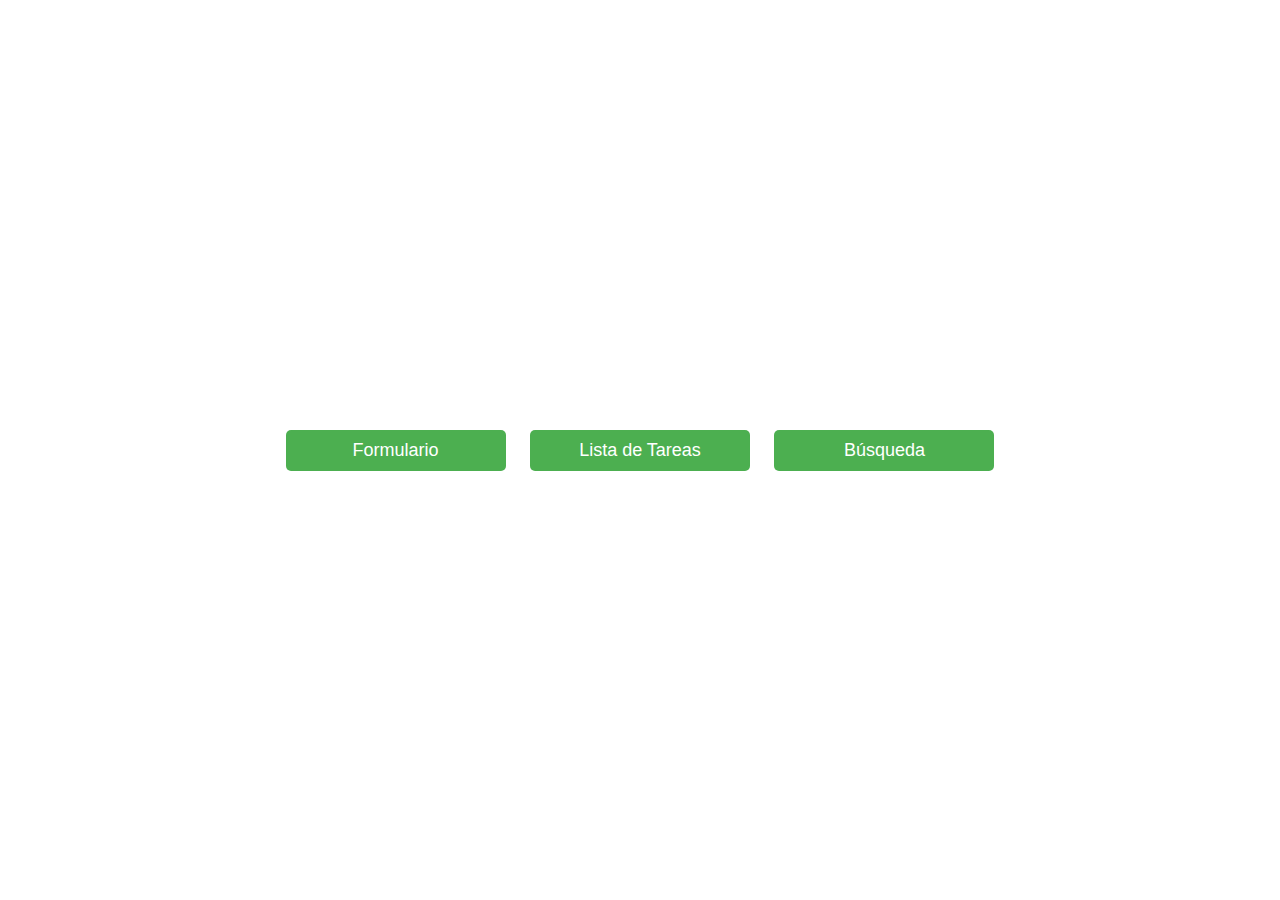
==== PaginaPrincipal.html @ 59225714 "Pagina Principal" ====
<!DOCTYPE html>
<html lang="es">
<head>
    <meta charset="UTF-8">
    <title>Mis Páginas</title>
    <style>
        body {
            display: flex;
            justify-content: center;
            align-items: center;
            height: 100vh;
            margin: 0;
            font-family: Arial, sans-serif;
            background-image: url('https://static1.srcdn.com/wordpress/wp-content/uploads/2024/07/genshin-impact-50-leaks-natlan-pyroculi-number-mavuika-1.jpg');
            background-size: cover;
            background-position: center;
        }

        .button-container {
            text-align: center;
        }

        .button-link {
            display: inline-block;
            width: 200px;
            margin: 10px;
            padding: 10px;
            font-size: 18px;
            background-color: #4CAF50;
            color: white;
            text-decoration: none;
            text-align: center;
            border-radius: 5px;
        }

        .button-link:hover {
            background-color: #45a049;
        }
    </style>
</head>
<body>
    <div class="button-container">
        <a href="Formulario de Registro.html" class="button-link">Formulario</a>
        <a href="lista de tareas.html" class="button-link">Lista de Tareas</a>
        <a href="búsqueda.html" class="button-link">Búsqueda</a>
    </div>
</body>
</html>
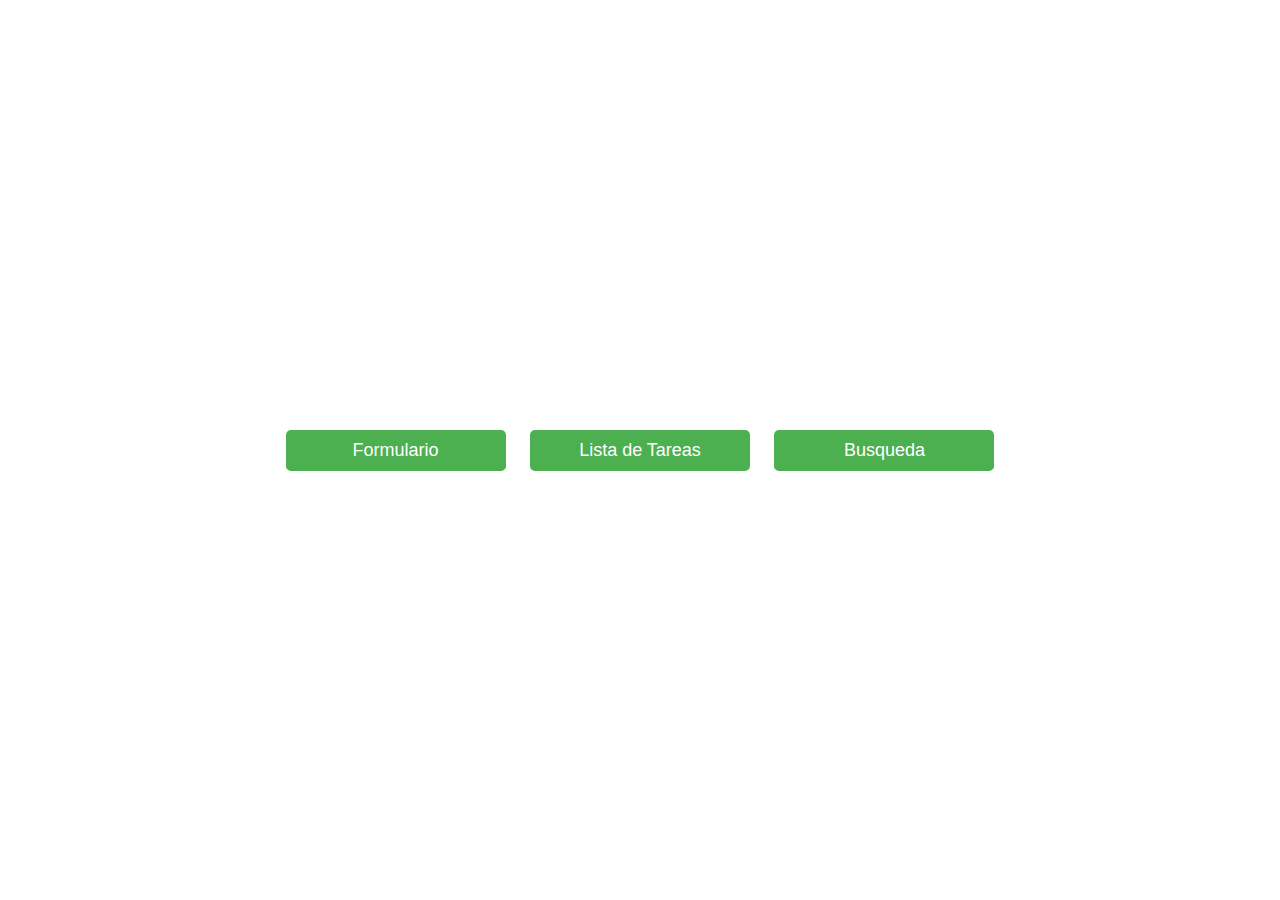
==== commit 32d9dc2a: "Update PaginaPrincipal.html" ====
--- a/PaginaPrincipal.html
+++ b/PaginaPrincipal.html
@@ -42,7 +42,7 @@
     <div class="button-container">
         <a href="Formulario de Registro.html" class="button-link">Formulario</a>
         <a href="lista de tareas.html" class="button-link">Lista de Tareas</a>
-        <a href="búsqueda.html" class="button-link">Búsqueda</a>
+        <a href="búsqueda.html" class="button-link">Busqueda</a>
     </div>
 </body>
 </html>
